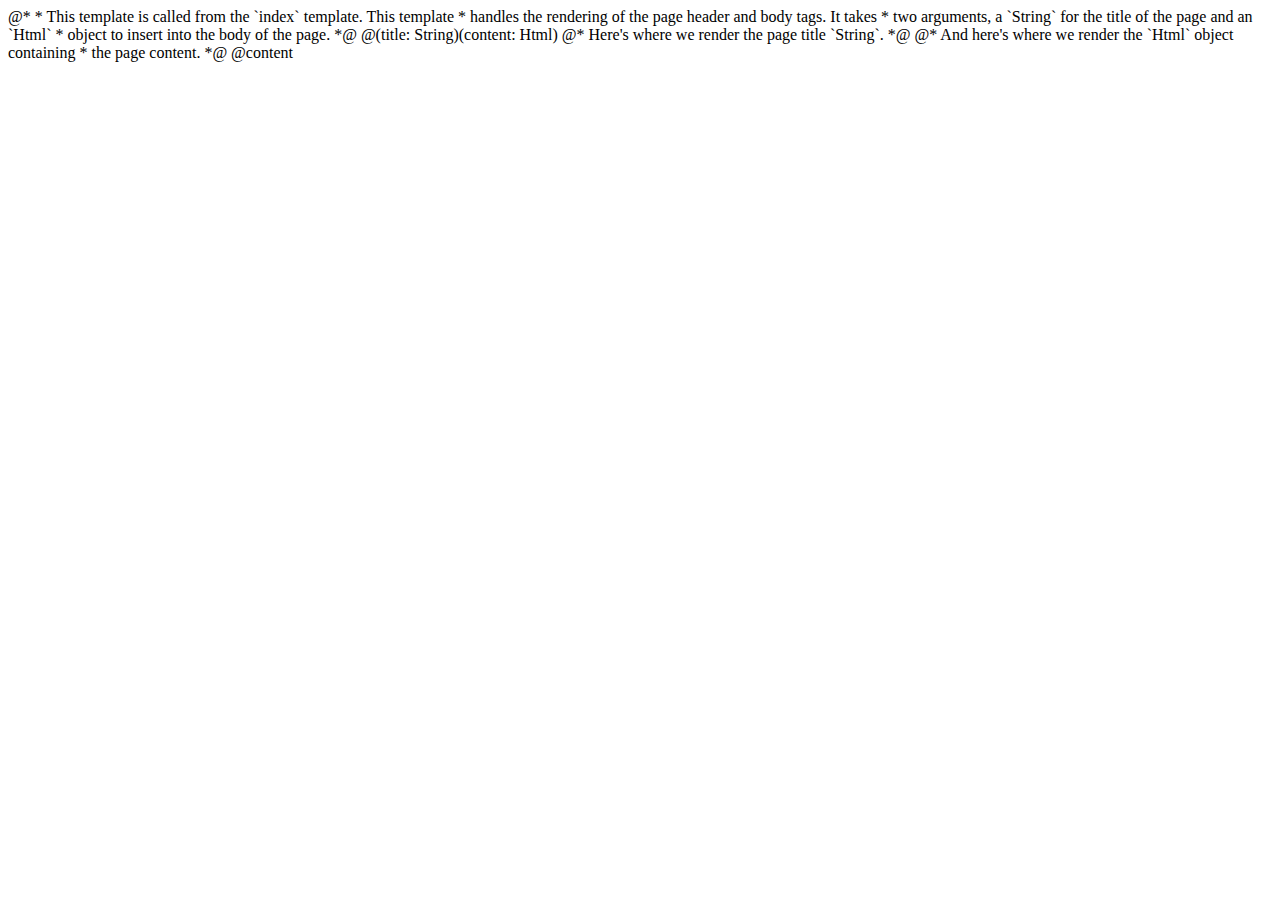
==== app/views/main.scala.html @ e724eee4 "initial deploy" ====
@*
 * This template is called from the `index` template. This template
 * handles the rendering of the page header and body tags. It takes
 * two arguments, a `String` for the title of the page and an `Html`
 * object to insert into the body of the page.
 *@
@(title: String)(content: Html)

<!DOCTYPE html>
<html lang="en">
    <head>
        @* Here's where we render the page title `String`. *@
        <title>@title</title>
        <link rel="stylesheet" media="screen" href="@routes.Assets.versioned("stylesheets/main.css")">
        <link rel="shortcut icon" type="image/png" href="@routes.Assets.versioned("images/favicon.png")">
    </head>
    <body>
        @* And here's where we render the `Html` object containing
         * the page content. *@
        @content

        <script src="@routes.Assets.versioned("javascripts/main.js")" type="text/javascript"></script>
    </body>
</html>
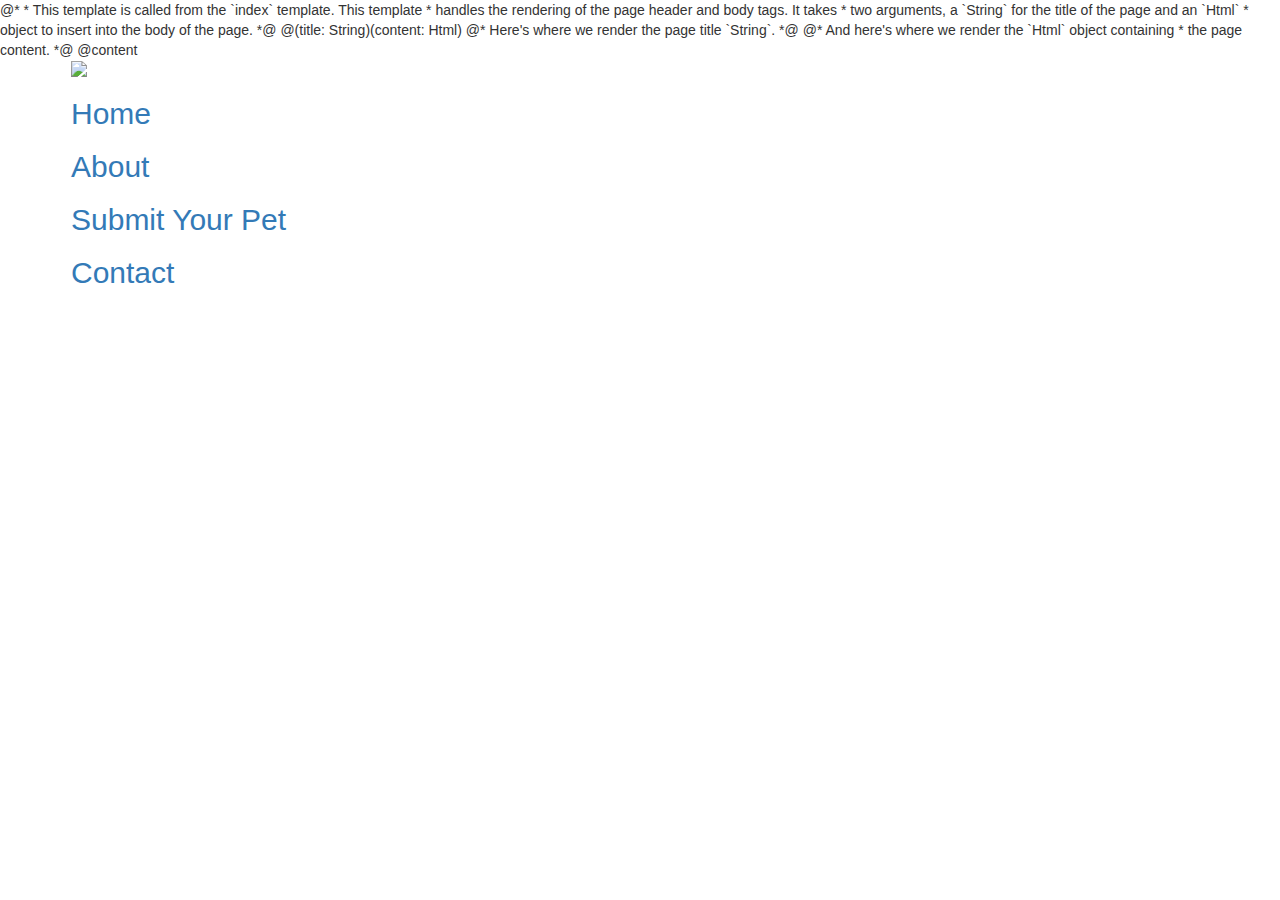
==== commit a01c5dc3: "webpage changes" ====
--- a/app/views/main.scala.html
+++ b/app/views/main.scala.html
@@ -13,12 +13,29 @@
         <title>@title</title>
         <link rel="stylesheet" media="screen" href="@routes.Assets.versioned("stylesheets/main.css")">
         <link rel="shortcut icon" type="image/png" href="@routes.Assets.versioned("images/favicon.png")">
+		<link rel="stylesheet" type="text/css" href="@routes.Assets.versioned("html/css/chatterer.css")">
+		<link rel="stylesheet" type="text/css" href="@routes.Assets.versioned("html/css/lyric_entry.css")">
+		<link rel="stylesheet" type="text/css" href="@routes.Assets.versioned("html/css/GuessThatPet.css")">
+		<script type="text/javascript" src="https://ajax.googleapis.com/ajax/libs/jquery/1.7.2/jquery.min.js"></script>
+		<script src="https://cdn.kik.com/kik/2.0.5/kik.js"></script>
+		<link rel="stylesheet" type="text/css" href="https://maxcdn.bootstrapcdn.com/bootstrap/3.3.7/css/bootstrap.min.css">
+		<link rel="stylesheet" type="text/css" href="https://maxcdn.bootstrapcdn.com/font-awesome/4.7.0/css/font-awesome.min.css">
+		<link rel="stylesheet" type="text/css" href="https://maxcdn.bootstrapcdn.com/bootstrap/3.3.7/css/bootstrap.min.css">
+		<link rel="stylesheet" type="text/css" href="https://maxcdn.bootstrapcdn.com/font-awesome/4.7.0/css/font-awesome.min.css">
     </head>
     <body>
         @* And here's where we render the `Html` object containing
          * the page content. *@
         @content
-
+		<aside class='topNav nav-blue' id='topNav'>
+			<div class='container navBar'>
+				<a href=\"/\"> <img src="@routes.Assets.versioned("/assets/mdpi/Logo@1x.png")" width=\"64px\" height=\"64px\"></a>
+				<a href=\"/\"><h2> Home </h2></a> 
+				<a href=\"/about\"><h2> About </h2></a> 
+				<a href=\"/submit\"><h2> Submit Your Pet </h2></a>
+				<a href=\"/contact\"><h2> Contact </h2></a> 
+			</div>											
+		</aside>
         <script src="@routes.Assets.versioned("javascripts/main.js")" type="text/javascript"></script>
     </body>
 </html>
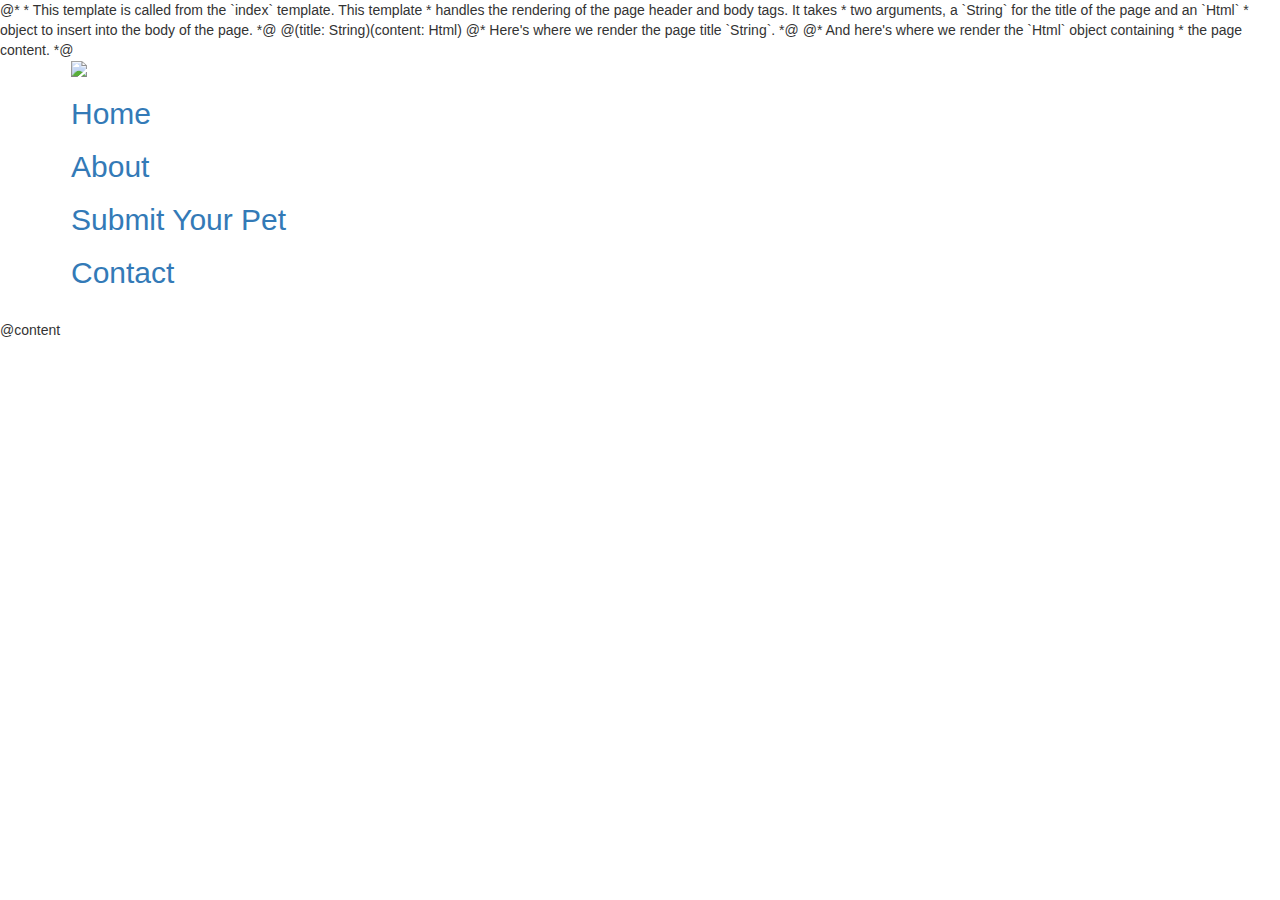
==== commit 3b6500f6: "added picture upload functionality hopefully" ====
--- a/app/views/main.scala.html
+++ b/app/views/main.scala.html
@@ -26,16 +26,19 @@
     <body>
         @* And here's where we render the `Html` object containing
          * the page content. *@
-        @content
 		<aside class='topNav nav-blue' id='topNav'>
 			<div class='container navBar'>
-				<a href=\"/\"> <img src="@routes.Assets.versioned("/assets/mdpi/Logo@1x.png")" width=\"64px\" height=\"64px\"></a>
+				<a href=\"/\"> <img src="@routes.Assets.versioned("html/assets/mdpi/Logo@1x.png")" width=\"64px\" height=\"64px\"></a>
 				<a href=\"/\"><h2> Home </h2></a> 
 				<a href=\"/about\"><h2> About </h2></a> 
 				<a href=\"/submit\"><h2> Submit Your Pet </h2></a>
 				<a href=\"/contact\"><h2> Contact </h2></a> 
-			</div>											
+			</div>				
 		</aside>
+		
+        @content
+										
+		
         <script src="@routes.Assets.versioned("javascripts/main.js")" type="text/javascript"></script>
     </body>
 </html>
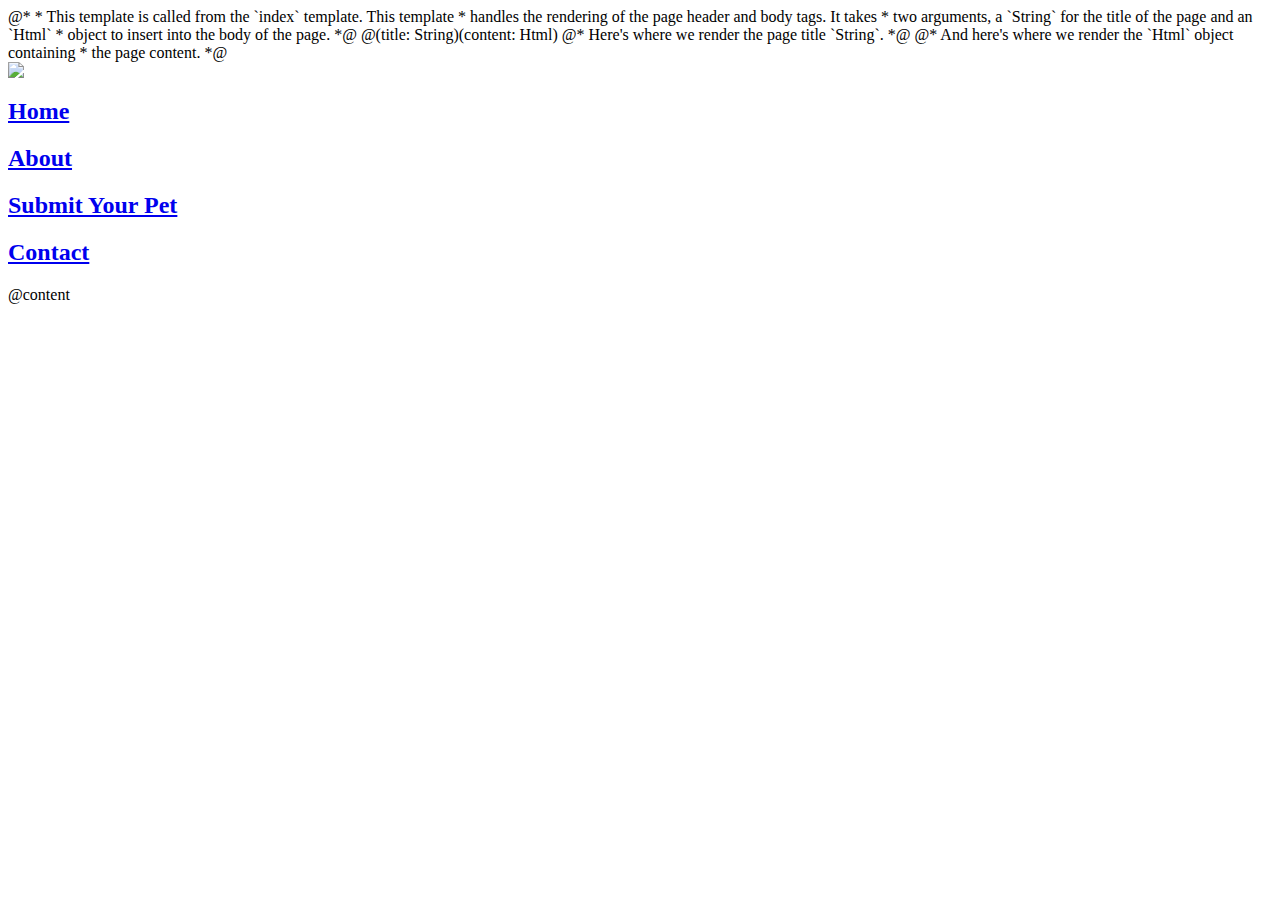
==== commit 5c1b0904: "html changes" ====
--- a/app/views/main.scala.html
+++ b/app/views/main.scala.html
@@ -16,23 +16,22 @@
 		<link rel="stylesheet" type="text/css" href="@routes.Assets.versioned("html/css/chatterer.css")">
 		<link rel="stylesheet" type="text/css" href="@routes.Assets.versioned("html/css/lyric_entry.css")">
 		<link rel="stylesheet" type="text/css" href="@routes.Assets.versioned("html/css/GuessThatPet.css")">
-		<script type="text/javascript" src="https://ajax.googleapis.com/ajax/libs/jquery/1.7.2/jquery.min.js"></script>
-		<script src="https://cdn.kik.com/kik/2.0.5/kik.js"></script>
-		<link rel="stylesheet" type="text/css" href="https://maxcdn.bootstrapcdn.com/bootstrap/3.3.7/css/bootstrap.min.css">
-		<link rel="stylesheet" type="text/css" href="https://maxcdn.bootstrapcdn.com/font-awesome/4.7.0/css/font-awesome.min.css">
-		<link rel="stylesheet" type="text/css" href="https://maxcdn.bootstrapcdn.com/bootstrap/3.3.7/css/bootstrap.min.css">
-		<link rel="stylesheet" type="text/css" href="https://maxcdn.bootstrapcdn.com/font-awesome/4.7.0/css/font-awesome.min.css">
+		<script type="text/javascript" src="@routes.Assets.versioned("javascripts/jquery.min.js")"></script>
+		<script type="text/javascript" src="@routes.Assets.versioned("javascripts/kik.js")"></script>
+		<link rel="stylesheet" type="text/css" href="@routes.Assets.versioned("bootstrap/bootstrap.min.css")">
+		<link rel="stylesheet" type="text/css" href="@routes.Assets.versioned("font-awesome.min.css")">
+
     </head>
     <body>
         @* And here's where we render the `Html` object containing
          * the page content. *@
 		<aside class='topNav nav-blue' id='topNav'>
 			<div class='container navBar'>
-				<a href=\"/\"> <img src="@routes.Assets.versioned("html/assets/mdpi/Logo@1x.png")" width=\"64px\" height=\"64px\"></a>
-				<a href=\"/\"><h2> Home </h2></a> 
-				<a href=\"/about\"><h2> About </h2></a> 
-				<a href=\"/submit\"><h2> Submit Your Pet </h2></a>
-				<a href=\"/contact\"><h2> Contact </h2></a> 
+				<a href="/"> <img src="@routes.Assets.versioned("html/assets/mdpi/Logo@1x.png")" width=\"64px\" height=\"64px\"></a>
+				<a href="/"><h2> Home </h2></a> 
+				<a href="/about"><h2> About </h2></a> 
+				<a href="/submit"><h2> Submit Your Pet </h2></a>
+				<a href="/contact"><h2> Contact </h2></a> 
 			</div>				
 		</aside>
 		
